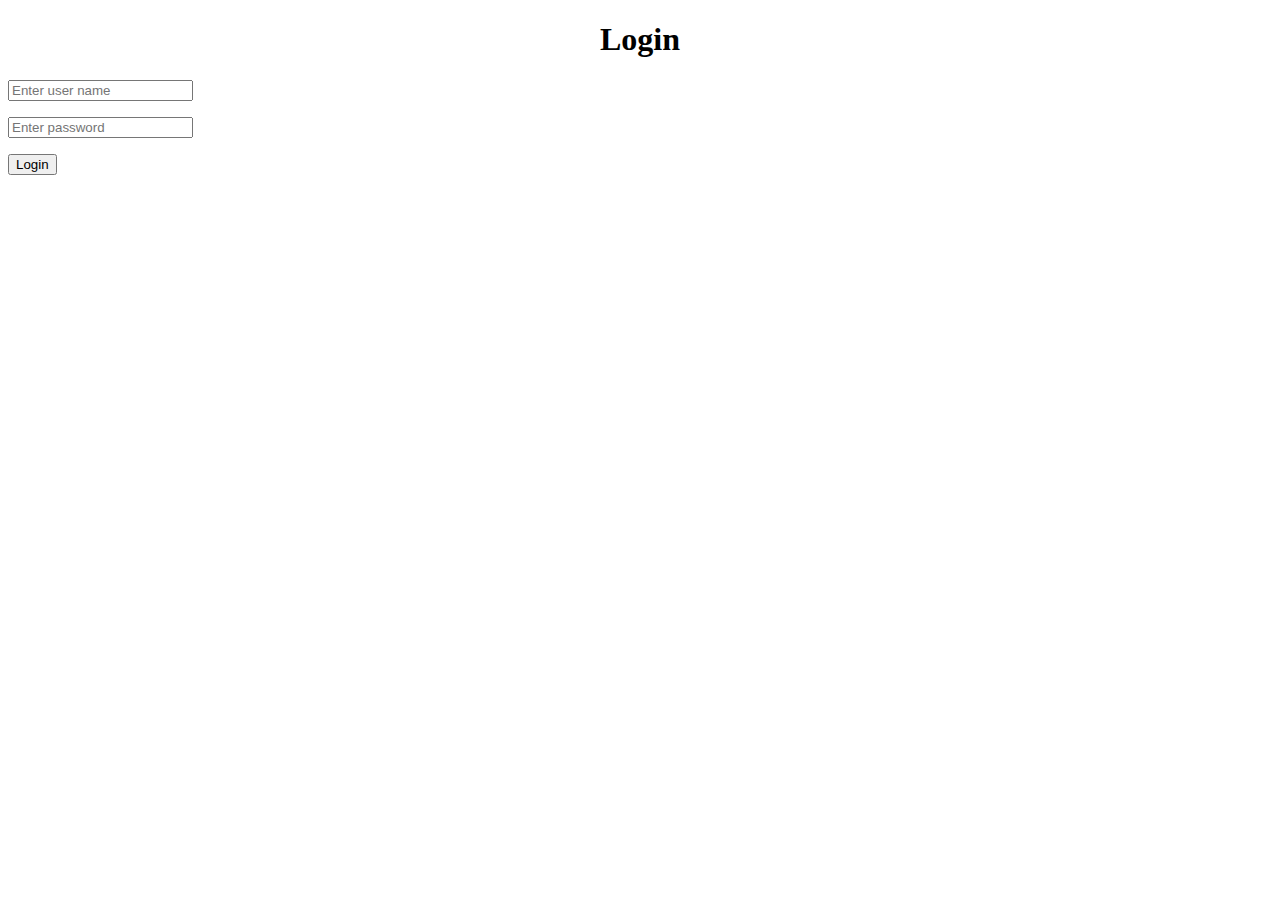
==== login.html @ 19aff460 "first commit" ====
<!DOCTYPE html>
<html>
<head>
	<meta charset="utf-8">
	<meta name="viewport" content="width=device-width, initial-scale=1">
	<title></title>
</head>
<body>
	<form action="viratkohli.html">
    <h1 align="center">Login</h1>
	<p><input placeholder="Enter user name" type="text" required/></p>
	<p><input placeholder="Enter password" type="password"/></p>
	<button>Login</button>
</form>
</body>
</html>
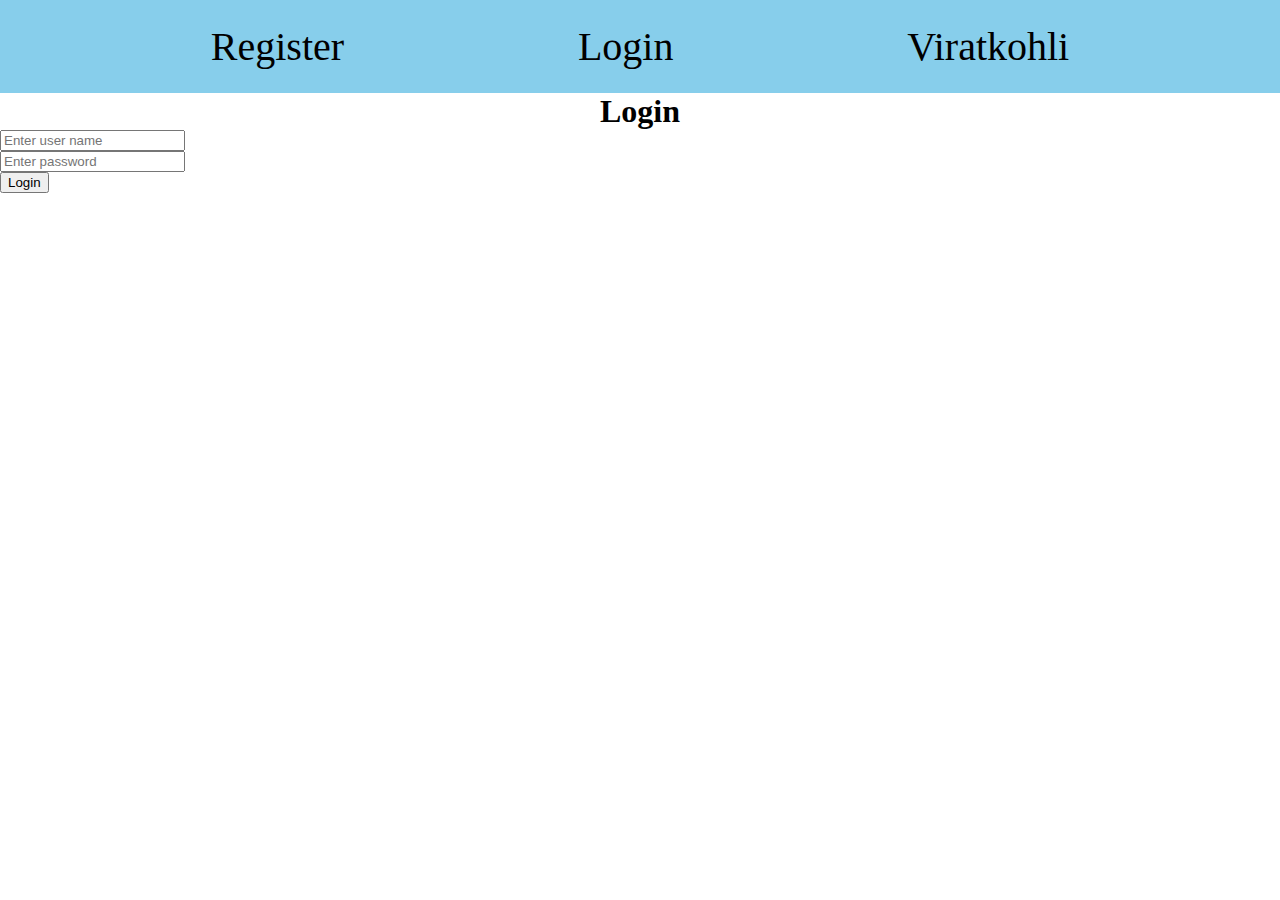
==== commit 99fb7d1a: "added navigation" ====
--- a/login.html
+++ b/login.html
@@ -4,8 +4,13 @@
 	<meta charset="utf-8">
 	<meta name="viewport" content="width=device-width, initial-scale=1">
 	<title></title>
+	<link rel="stylesheet" href="navigation.css">
 </head>
-<body>
+<body><nav class="navigation">
+		<a href="register.html">Register</a>
+		<a href="login.html">Login</a>
+		<a href="viratkohli.html">Viratkohli</a>
+	</nav>
 	<form action="viratkohli.html">
     <h1 align="center">Login</h1>
 	<p><input placeholder="Enter user name" type="text" required/></p>
--- a/navigation.css
+++ b/navigation.css
@@ -0,0 +1,17 @@
+*{
+	margin: 0%;
+}
+.navigation{
+	background-color: skyblue;
+	display: flex;
+	justify-content: space-evenly;
+}
+.navigation a{
+	color: black;
+	font-size: 40px;
+	text-decoration: none;
+	padding: 1.8%;
+}
+.navigation a:hover{
+	background-color:pink;
+}